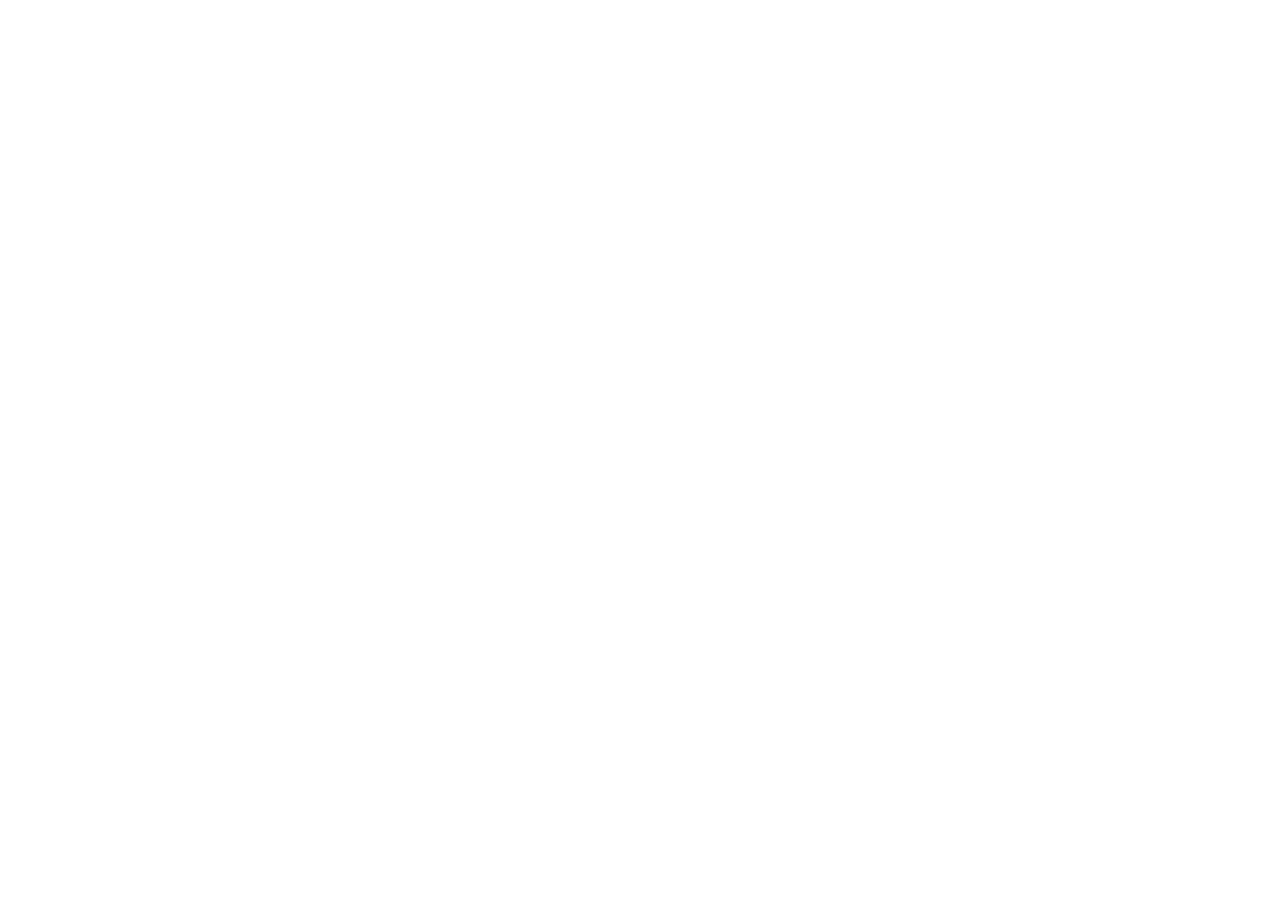
==== index.html @ 0e445afa "proposal" ====
<!DOCTYPE html>
<html lang="en">
<head>
    <meta charset="UTF-8">
    <meta name="viewport" content="width=device-width, initial-scale=1.0">
    <title>Document</title>
</head>
<body>
    
</body>
</html>
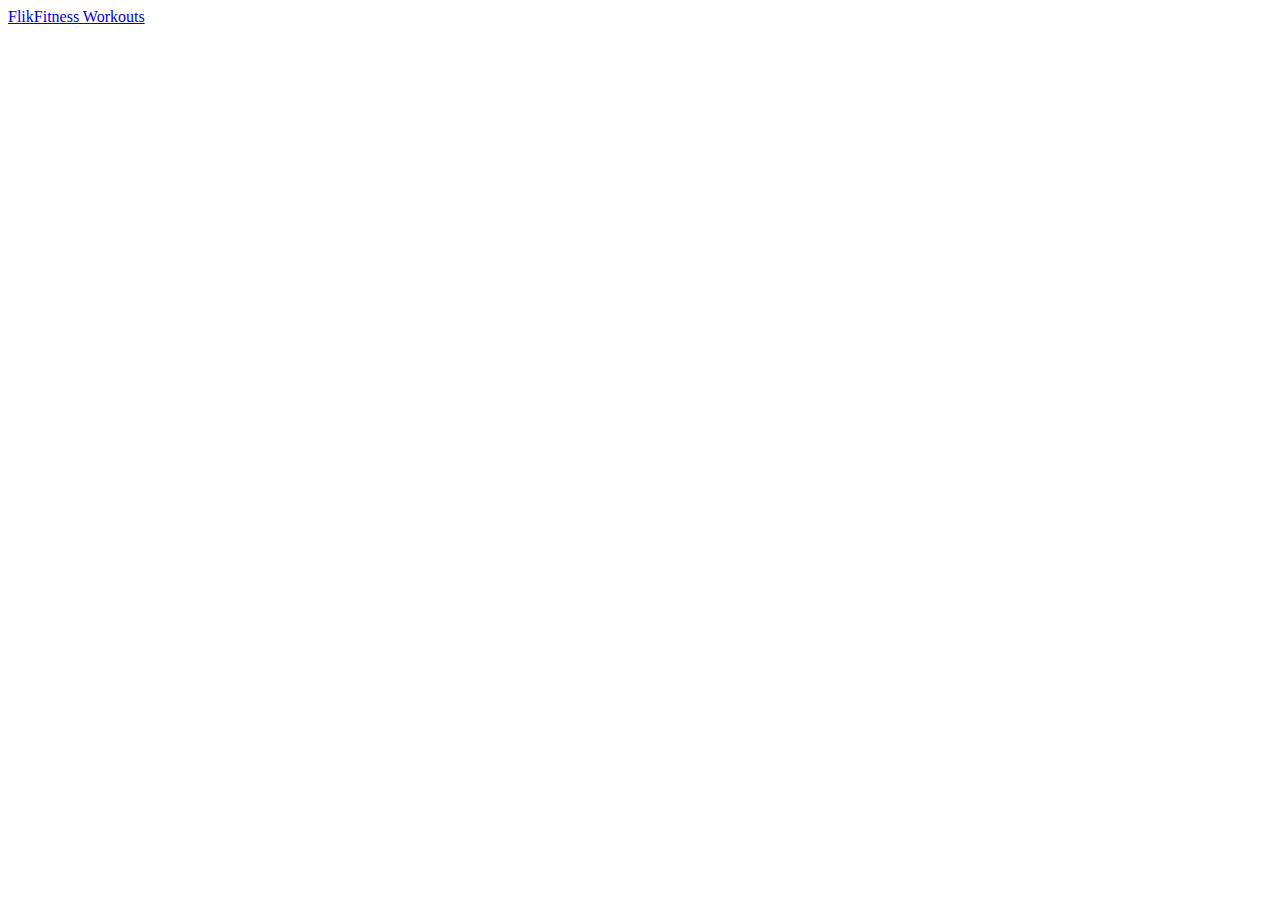
==== commit 5189464c: "update to index" ====
--- a/index.html
+++ b/index.html
@@ -6,6 +6,6 @@
     <title>Document</title>
 </head>
 <body>
-    
+    <a href="www.flikfitnessworkouts.com">FlikFitness Workouts</a>
 </body>
 </html>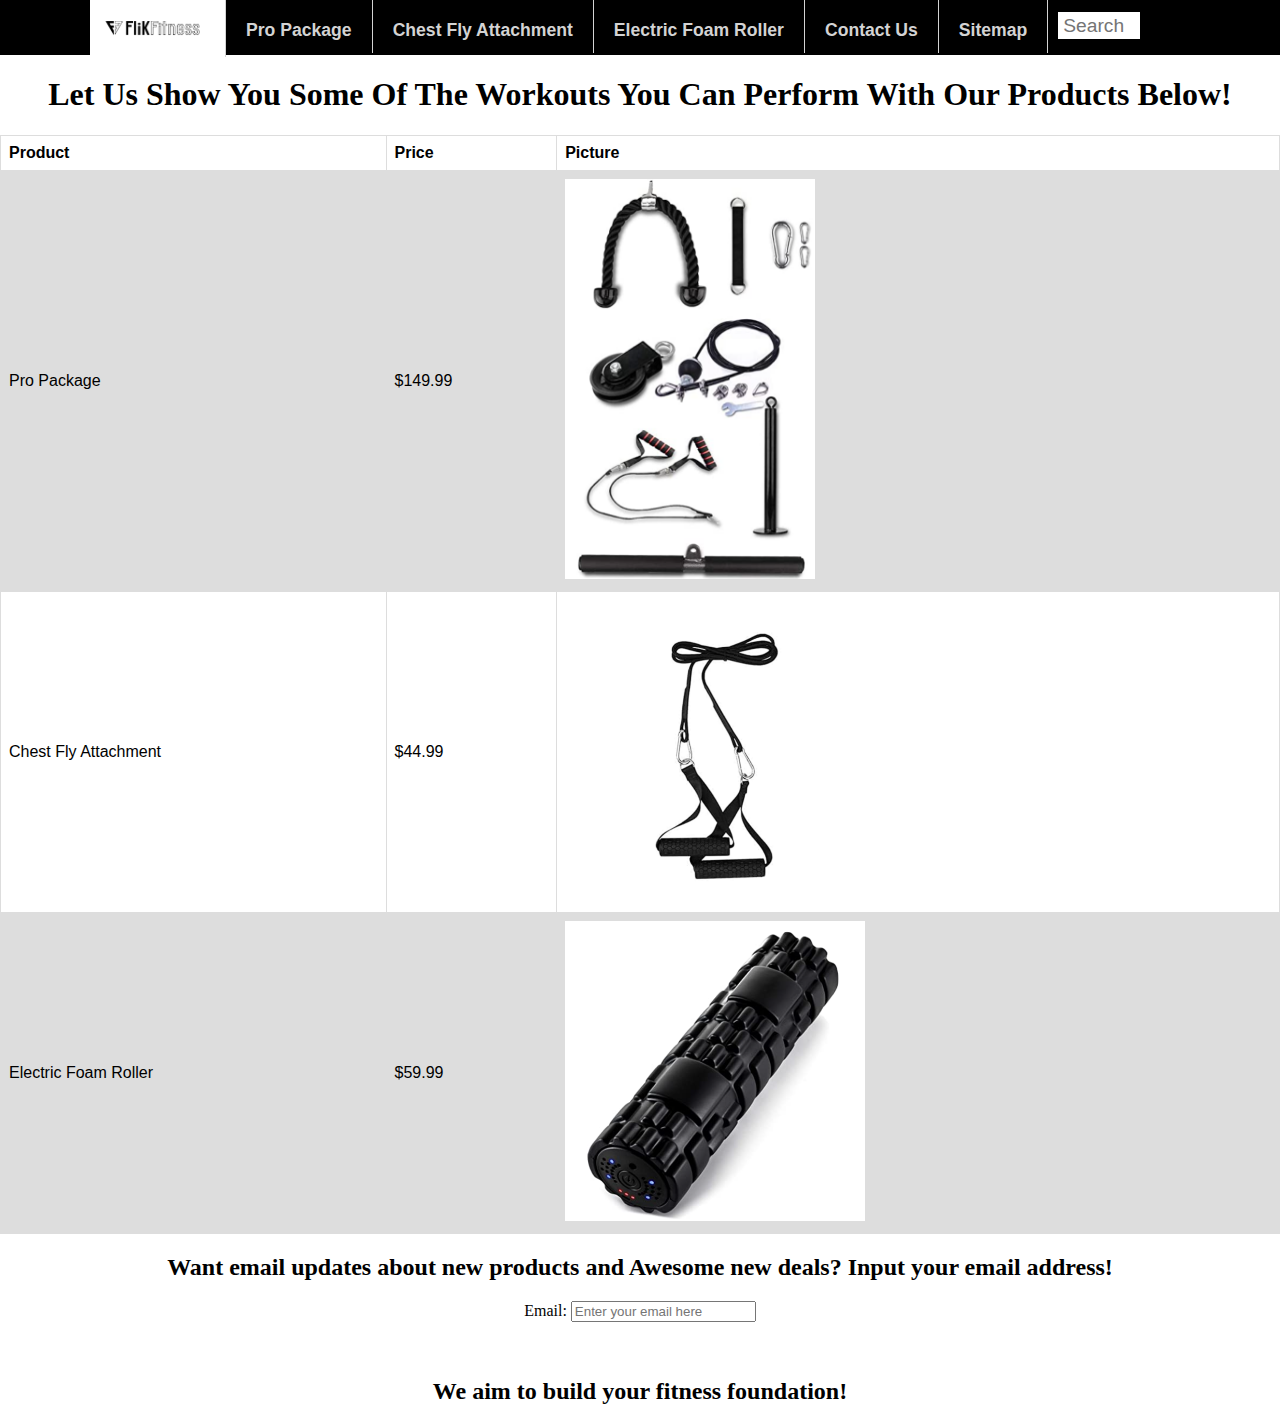
==== commit 54030bf6: "update to index.html" ====
--- a/index.html
+++ b/index.html
@@ -3,9 +3,210 @@
 <head>
     <meta charset="UTF-8">
     <meta name="viewport" content="width=device-width, initial-scale=1.0">
-    <title>Document</title>
+    <title>BBC</title>
+
+    <style>
+
+body {
+            margin:0;
+        }
+#topbar {
+            background-color: black;
+            width: 100%;
+            height: 55px;
+        }
+.fixedwidth {
+   width: 1100px;
+   margin:0 auto;
+}
+
+#logo {
+    float: left;
+    padding-right: 10px;
+    padding-top: 3px;
+    border-right: 1px solid lightgrey;
+    background-color: white;
+}
+
+#signIn {
+    border-right: 1px solid lightgrey;
+    padding-right: 20px;
+    float: left;
+}
+
+#signIn img {
+    position: relative;
+    top:3px;
+}
+
+#menuItemsDiv {
+    float:left;
+    color: white;
+}
+
+#menuItemsDiv ul {
+    margin: 0;
+    padding: 0;
+}
+#menuItemsDiv li {
+    list-style: none;
+    border-right: 1px solid lightgrey;
+    font-size: 1.1em;
+    height:100%;
+    font-weight: bold;
+    font-family: Arial, Helvetica, sans-serif;
+    padding: 20px 20px 12px 20px;
+    float: left;
+
+}
+
+#searchDiv {
+    float: left;
+    padding: 5px 0 0 10px;
+}
+
+#searchDiv input {
+    height: 25px;
+    width: 75px;
+    border: none;
+    float: left;
+    font-size: 1.2em;
+    padding-left: 5px;
+    margin-top: 7px;
+}
+
+a {
+    color: lightgrey;
+    text-decoration: none;
+}
+a:hover {
+    text-decoration: underline green;
+    color: grey;
+    
+}
+
+table {
+  font-family: arial, sans-serif;
+  border-collapse: collapse;
+  width: 100%;
+}
+
+td, th {
+  border: 1px solid #dddddd;
+  text-align: left;
+  padding: 8px;
+}
+
+tr:nth-child(even) {
+  background-color: #dddddd;
+}
+
+h1, h2 {
+    text-align: center;
+}
+
+#email-form {
+   text-align: center;
+}
+
+#spacing {
+    padding-bottom: 20px;
+}
+
+    </style> 
+
+
+
 </head>
 <body>
-    <a href="www.flikfitnessworkouts.com">FlikFitness Workouts</a>
+    
+    <div id="container">
+
+        <div id="topbar">
+
+            <div class="fixedwidth">
+                <div id="logo">
+                    <img src="images/transparent logo new.png" alt="FlikFitness logo" width=125; height=50/>
+                </div>
+
+
+                <div id="menuItemsDiv">
+                    <ul>
+                        <li><a href="#">Pro Package</a></li>
+                        <li><a href="chestfly.html">Chest Fly Attachment</a></li>
+                        <li><a href="#">Electric Foam Roller</a></li>
+                        <li><a href="https://flikfitness.com/pages/contact-us">Contact Us</a></li>
+                        <li><a href="sitemap.html">Sitemap</a></li>
+
+                    </ul>
+                </div>
+
+                <div id="searchDiv">
+                    <input type="text" placeholder="Search"/>
+                </div> 
+           
+            </div>
+
+
+        </div>
+
+
+    </div>
+
+    <h1>Let Us Show You Some Of The Workouts You Can Perform With Our Products Below!</h1> 
+
+    <table>
+        <tr>
+          <th>Product</th>
+          <th>Price</th>
+          <th>Picture</th>
+        </tr>
+        <tr>
+          <td>Pro Package</td>
+          <td>$149.99</td>
+          <td> <a href="https://flikfitness.com/collections/all/products/flikfitness-home-gym"> <img src="images/HomeGym Pro Package.PNG" alt="Pro Package Picture" width=250; height=400/>
+          </a></td>
+        </tr>
+        <tr>
+          <td>Chest Fly Attachment</td>
+          <td>$44.99</td>
+          <td><a href="https://flikfitness.com/collections/all/products/back-strength-blaster-exerciser-with-heavy-duty-gym-cable-handle-for-cable-machines-lat-pulldowns-bodybuilding-triceps-extension"> <img src="images/black handle chest fly attachment.PNG" alt="Chest Fly Attachment Picture" width=300; height=300/>
+        </a></td>
+        </tr>
+        <tr>
+          <td>Electric Foam Roller</td>
+          <td>$59.99</td>
+          <td> <a href="https://flikfitness.com/collections/all/products/flikfitness-electric-massaging-foam-roller"><img src="images/black vibrating foam roller.PNG" alt="Electric Foam Roller Picture" width=300; height=300/>
+        </a></td>
+        </tr>
+      </table>
+
+      <h2>Want email updates about new products and Awesome new deals? Input your email address!</h2>
+      <form id="email-form">
+        <label for="email">Email:    </label>
+        <input
+        type="text"
+        id="email"
+        name="email"
+        maxlength="100"
+        placeholder="Enter your email here"
+        />
+    </fieldset>
+    </form>
+
+    <p id="spacing">
+        
+    </p>
+
+    <h2>
+        We aim to build your fitness foundation!
+    </h2>
+
+      
+
+
+
+
+
 </body>
 </html>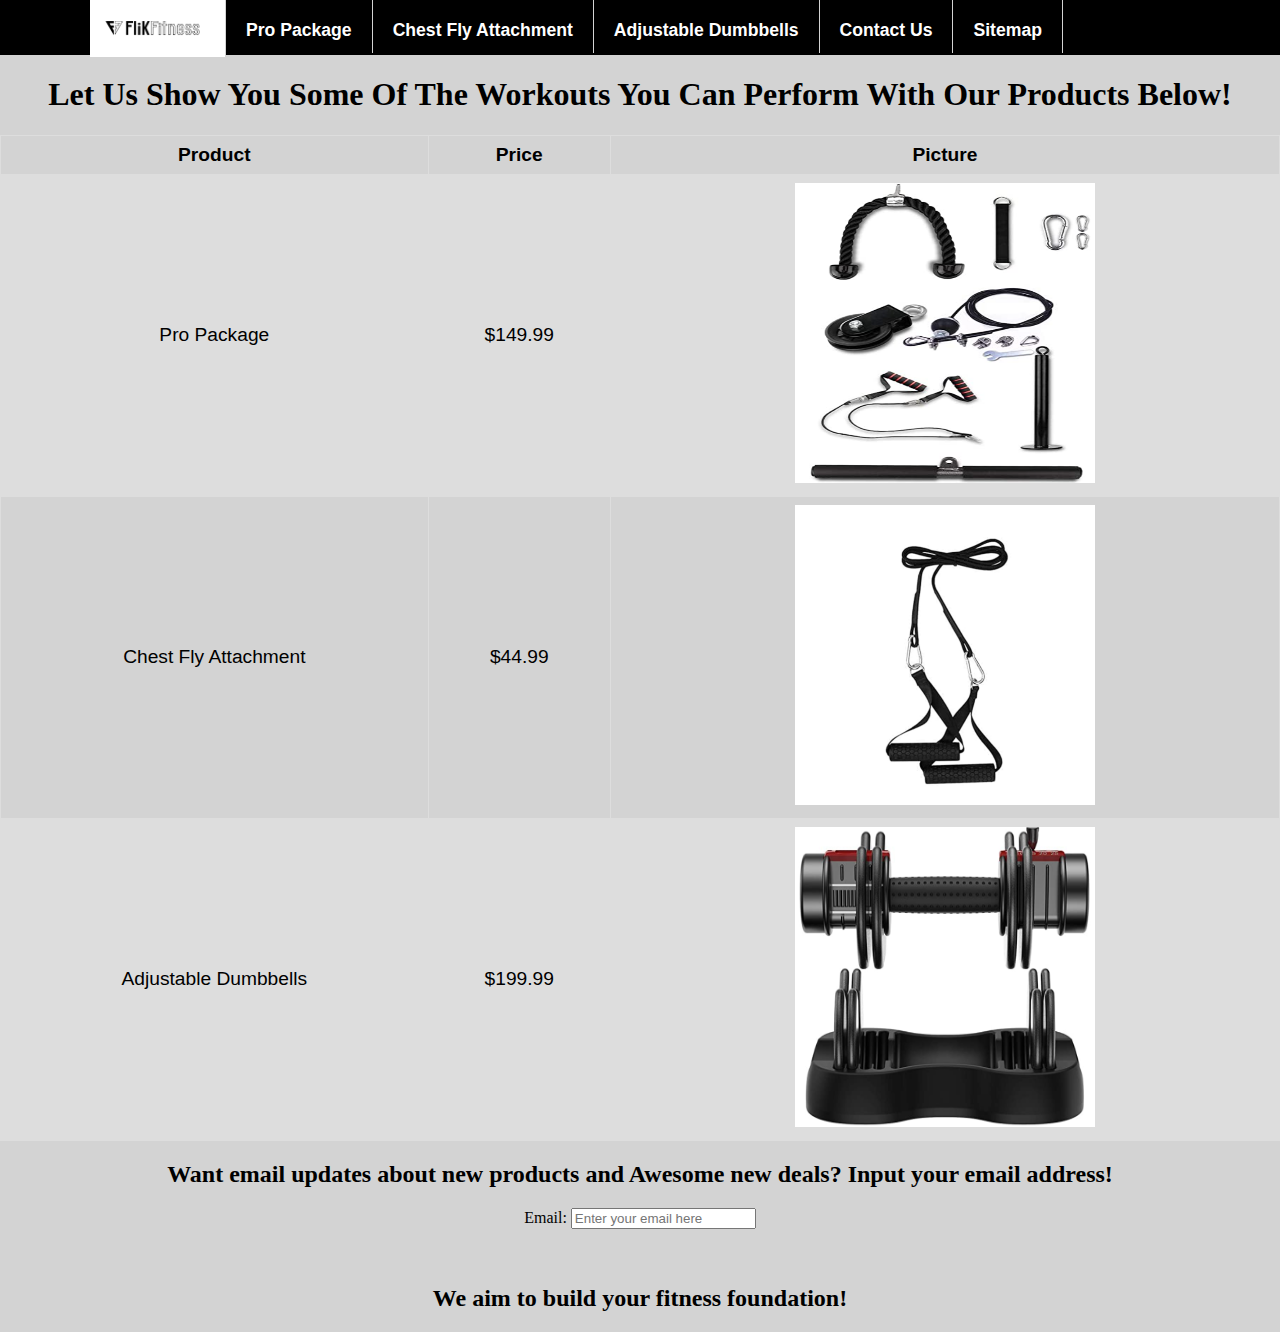
==== commit 33e4a12b: "version 2" ====
--- a/index.html
+++ b/index.html
@@ -3,99 +3,16 @@
 <head>
     <meta charset="UTF-8">
     <meta name="viewport" content="width=device-width, initial-scale=1.0">
-    <title>BBC</title>
-
+    <meta name="description" content="Home gym equipment at an affordable price.">
+    <meta name="keywords" content="Gym, crossfit, health, fitness, affordable">
+    <meta name="missionStatement" content="Building your fitness foundation">
+    <title>FlikFitness: A Fitter Future</title>
+    <link rel="shortcut icon" href="images/Just the logo symbol.jpg" type="image/x-icon">
+    <link rel="stylesheet" type="text/css" href="styles/styleAll.css" />
     <style>
 
-body {
-            margin:0;
-        }
-#topbar {
-            background-color: black;
-            width: 100%;
-            height: 55px;
-        }
-.fixedwidth {
-   width: 1100px;
-   margin:0 auto;
-}
 
-#logo {
-    float: left;
-    padding-right: 10px;
-    padding-top: 3px;
-    border-right: 1px solid lightgrey;
-    background-color: white;
-}
 
-#signIn {
-    border-right: 1px solid lightgrey;
-    padding-right: 20px;
-    float: left;
-}
-
-#signIn img {
-    position: relative;
-    top:3px;
-}
-
-#menuItemsDiv {
-    float:left;
-    color: white;
-}
-
-#menuItemsDiv ul {
-    margin: 0;
-    padding: 0;
-}
-#menuItemsDiv li {
-    list-style: none;
-    border-right: 1px solid lightgrey;
-    font-size: 1.1em;
-    height:100%;
-    font-weight: bold;
-    font-family: Arial, Helvetica, sans-serif;
-    padding: 20px 20px 12px 20px;
-    float: left;
-
-}
-
-#searchDiv {
-    float: left;
-    padding: 5px 0 0 10px;
-}
-
-#searchDiv input {
-    height: 25px;
-    width: 75px;
-    border: none;
-    float: left;
-    font-size: 1.2em;
-    padding-left: 5px;
-    margin-top: 7px;
-}
-
-a {
-    color: lightgrey;
-    text-decoration: none;
-}
-a:hover {
-    text-decoration: underline green;
-    color: grey;
-    
-}
-
-table {
-  font-family: arial, sans-serif;
-  border-collapse: collapse;
-  width: 100%;
-}
-
-td, th {
-  border: 1px solid #dddddd;
-  text-align: left;
-  padding: 8px;
-}
 
 tr:nth-child(even) {
   background-color: #dddddd;
@@ -113,6 +30,17 @@
     padding-bottom: 20px;
 }
 
+.thumbnail {
+    width:"300";
+    height:"300";
+    transition: transform .5s;
+}
+
+.thumbnail:hover {
+    transform: scale(1.3);
+
+}
+
     </style> 
 
 
@@ -126,24 +54,24 @@
 
             <div class="fixedwidth">
                 <div id="logo">
-                    <img src="images/transparent logo new.png" alt="FlikFitness logo" width=125; height=50/>
+                    <a href="index.html"> <img src="images/transparent logo new.png" alt="FlikFitness logo" width=125; height=50/>
+                    </a>
+                    
                 </div>
 
 
                 <div id="menuItemsDiv">
                     <ul>
-                        <li><a href="#">Pro Package</a></li>
+                        <li><a href="propackage.html">Pro Package</a></li>
                         <li><a href="chestfly.html">Chest Fly Attachment</a></li>
-                        <li><a href="#">Electric Foam Roller</a></li>
+                        <li><a href="adjustableDumbbells.html">Adjustable Dumbbells</a></li>
                         <li><a href="https://flikfitness.com/pages/contact-us">Contact Us</a></li>
                         <li><a href="sitemap.html">Sitemap</a></li>
 
                     </ul>
                 </div>
 
-                <div id="searchDiv">
-                    <input type="text" placeholder="Search"/>
-                </div> 
+            
            
             </div>
 
@@ -164,19 +92,19 @@
         <tr>
           <td>Pro Package</td>
           <td>$149.99</td>
-          <td> <a href="https://flikfitness.com/collections/all/products/flikfitness-home-gym"> <img src="images/HomeGym Pro Package.PNG" alt="Pro Package Picture" width=250; height=400/>
+          <td> <a href="https://flikfitness.com/collections/all/products/flikfitness-home-gym"> <img class="thumbnail" src="images/HomeGym Pro Package.PNG" alt="Pro Package Picture" width=300; height=300/>
           </a></td>
         </tr>
         <tr>
           <td>Chest Fly Attachment</td>
           <td>$44.99</td>
-          <td><a href="https://flikfitness.com/collections/all/products/back-strength-blaster-exerciser-with-heavy-duty-gym-cable-handle-for-cable-machines-lat-pulldowns-bodybuilding-triceps-extension"> <img src="images/black handle chest fly attachment.PNG" alt="Chest Fly Attachment Picture" width=300; height=300/>
+          <td><a href="https://flikfitness.com/collections/all/products/back-strength-blaster-exerciser-with-heavy-duty-gym-cable-handle-for-cable-machines-lat-pulldowns-bodybuilding-triceps-extension"> <img class="thumbnail" src="images/black handle chest fly attachment.PNG" alt="Chest Fly Attachment Picture" width=300; height=300/>
         </a></td>
         </tr>
         <tr>
-          <td>Electric Foam Roller</td>
-          <td>$59.99</td>
-          <td> <a href="https://flikfitness.com/collections/all/products/flikfitness-electric-massaging-foam-roller"><img src="images/black vibrating foam roller.PNG" alt="Electric Foam Roller Picture" width=300; height=300/>
+          <td>Adjustable Dumbbells</td>
+          <td>$199.99</td>
+          <td> <a href="https://flikfitness.com/collections/all/products/flikfitness-adjustable-dumbells"><img class="thumbnail" src="images/best dumbell pic.PNG" alt="Adjustable dumbbells picture" width=300; height=300/>
         </a></td>
         </tr>
       </table>
--- a/styles/styleAll.css
+++ b/styles/styleAll.css
@@ -0,0 +1,79 @@
+body {
+    background-color: lightgrey;
+    margin: 0; 
+}
+
+#topbar {
+    background-color: black;
+    width: 100%;
+    height: 55px;
+}
+.fixedwidth {
+width: 1100px;
+margin:0 auto;
+}
+
+#logo {
+float: left;
+padding-right: 10px;
+padding-top: 3px;
+border-right: 1px solid lightgrey;
+background-color: white;
+}
+
+#signIn {
+border-right: 1px solid lightgrey;
+padding-right: 20px;
+float: left;
+}
+
+#signIn img {
+position: relative;
+top:3px;
+}
+
+#menuItemsDiv {
+float:left;
+color: white;
+}
+
+#menuItemsDiv ul {
+margin: 0;
+padding: 0;
+}
+#menuItemsDiv li {
+list-style: none;
+border-right: 1px solid lightgrey;
+font-size: 1.1em;
+height:100%;
+font-weight: bold;
+font-family: Arial, Helvetica, sans-serif;
+padding: 20px 20px 12px 20px;
+float: left;
+
+}
+
+
+
+a {
+color: white;
+text-decoration: none;
+}
+a:hover {
+text-decoration: underline black;
+color: grey;
+
+}
+
+table {
+    font-family: arial, sans-serif;
+    border-collapse: collapse;
+    width: 100%;
+  }
+  
+td, th {
+    border: 1px solid #dddddd;
+    text-align: center;
+    padding: 8px;
+    font-size: larger;
+  }
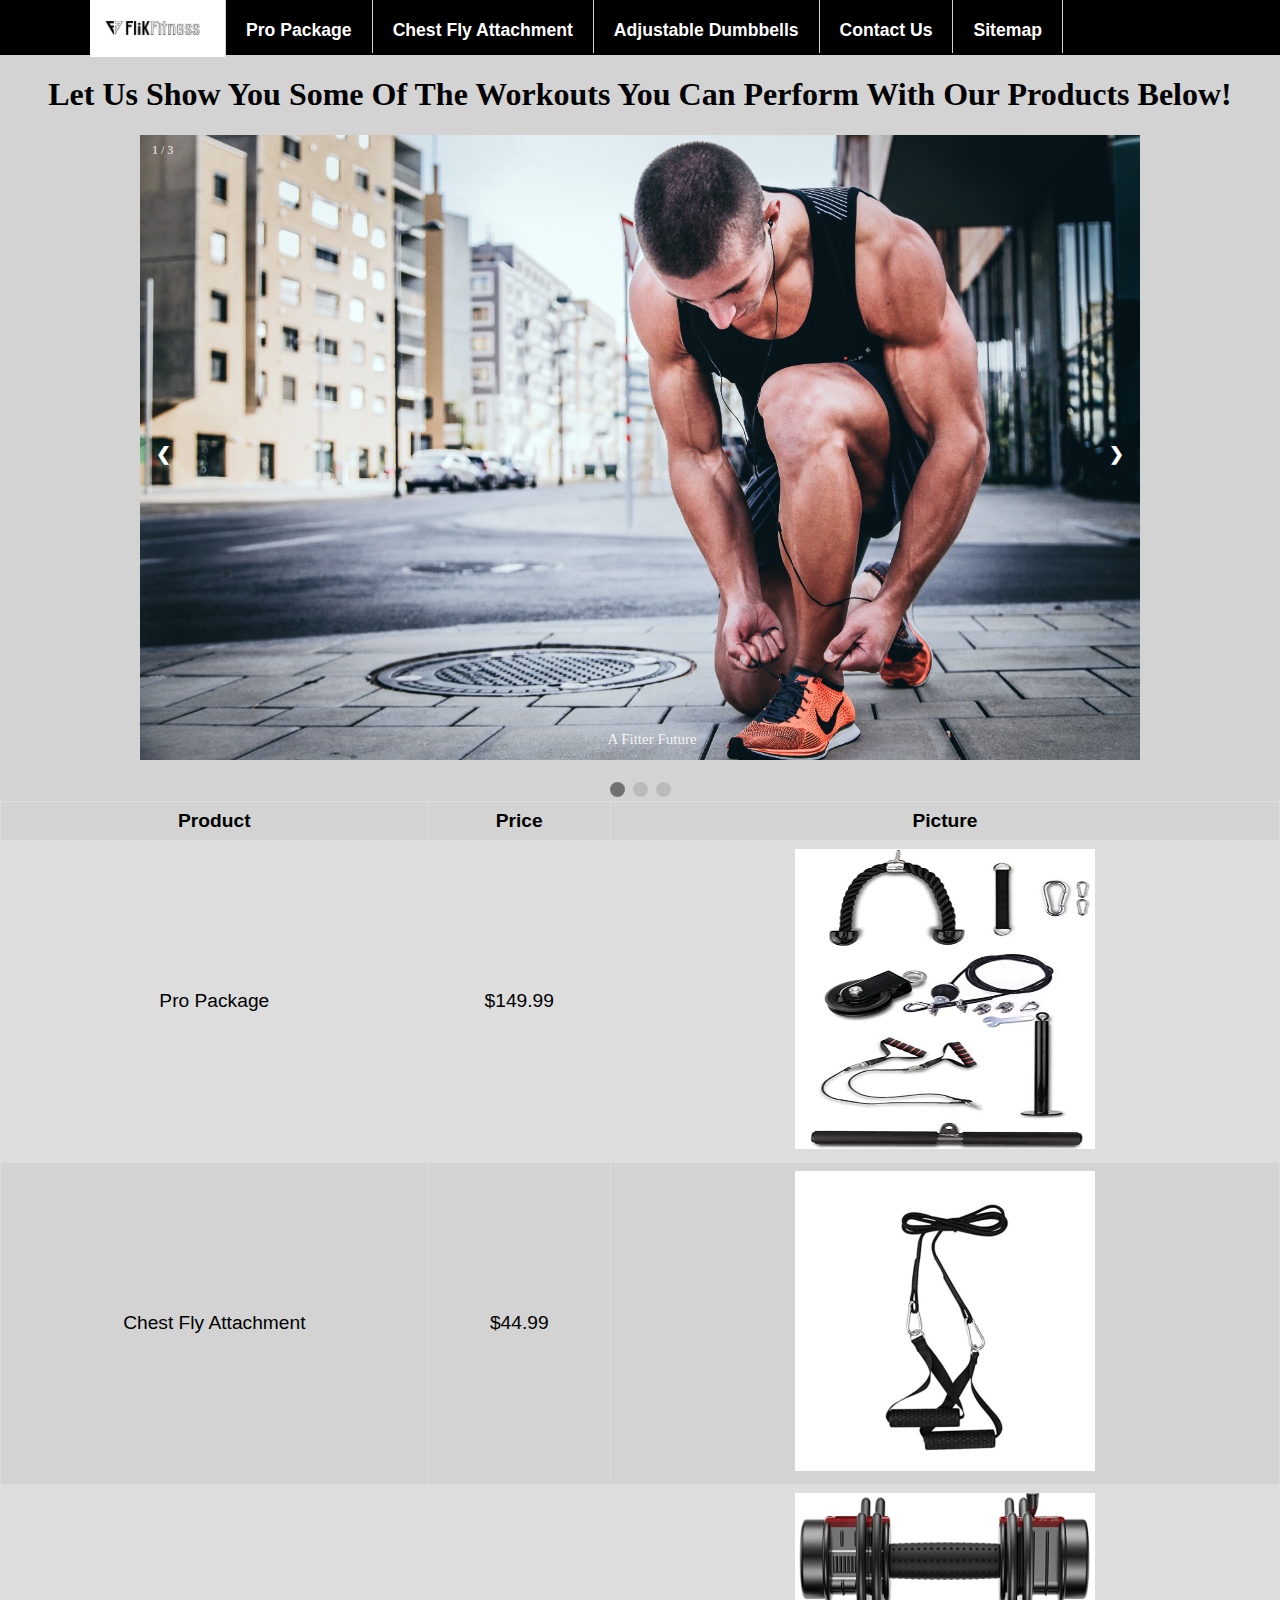
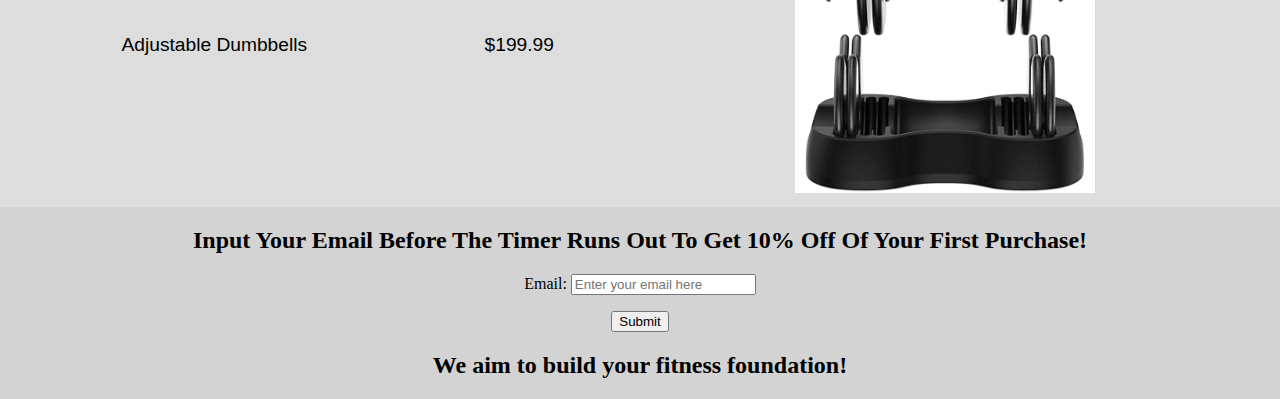
==== commit 2770de21: "Final Submission" ====
--- a/index.html
+++ b/index.html
@@ -41,6 +41,106 @@
 
 }
 
+#timer {
+    color: red;
+}
+
+/* Slideshow container */
+.slideshow-container {
+  max-width: 1000px;
+  position: relative;
+  margin: auto;
+}
+
+/* Hide the images by default */
+.mySlides {
+  display: none;
+}
+
+/* Next & previous buttons */
+.prev, .next {
+  cursor: pointer;
+  position: absolute;
+  top: 50%;
+  width: auto;
+  margin-top: -22px;
+  padding: 16px;
+  color: white;
+  font-weight: bold;
+  font-size: 18px;
+  transition: 0.6s ease;
+  border-radius: 0 3px 3px 0;
+  user-select: none;
+}
+
+/* Position the "next button" to the right */
+.next {
+  right: 0;
+  border-radius: 3px 0 0 3px;
+}
+
+/* On hover, add a black background color with a little bit see-through */
+.prev:hover, .next:hover {
+  background-color: rgba(0,0,0,0.8);
+}
+
+/* Caption text */
+.text {
+  color: #f2f2f2;
+  font-size: 15px;
+  padding: 8px 12px;
+  position: absolute;
+  bottom: 8px;
+  width: 100%;
+  text-align: center;
+}
+
+/* Number text (1/3 etc) */
+.numbertext {
+  color: #f2f2f2;
+  font-size: 12px;
+  padding: 8px 12px;
+  position: absolute;
+  top: 0;
+}
+
+/* The dots/bullets/indicators */
+.dot {
+  cursor: pointer;
+  height: 15px;
+  width: 15px;
+  margin: 0 2px;
+  background-color: #bbb;
+  border-radius: 50%;
+  display: inline-block;
+  transition: background-color 0.6s ease;
+}
+
+.active, .dot:hover {
+  background-color: #717171;
+}
+
+/* Fading animation */
+.fade {
+  -webkit-animation-name: fade;
+  -webkit-animation-duration: 1.5s;
+  animation-name: fade;
+  animation-duration: 1.5s;
+}
+
+@-webkit-keyframes fade {
+  from {opacity: .4}
+  to {opacity: 1}
+}
+
+@keyframes fade {
+  from {opacity: .4}
+  to {opacity: 1}
+}
+
+.submitButton {
+text-align: center;    }
+
     </style> 
 
 
@@ -81,7 +181,43 @@
 
     </div>
 
-    <h1>Let Us Show You Some Of The Workouts You Can Perform With Our Products Below!</h1> 
+    <h1>Let Us Show You Some Of The Workouts You Can Perform With Our Products Below!</h1>
+    <!-- Slideshow container -->
+<div class="slideshow-container">
+
+    <!-- Full-width images with number and caption text -->
+    <div class="mySlides fade">
+      <div class="numbertext">1 / 3</div>
+      <img src="images/A fitter future homepage.jpg" style="width:100%; height:50%">
+      <div class="text">A Fitter Future</div>
+    </div>
+  
+    <div class="mySlides fade">
+      <div class="numbertext">2 / 3</div>
+      <img src="images/Bosu ball guy.jpg" style="width:100%; height:50%">
+      <div class="text">Your Fitness Foundation Matters</div>
+    </div>
+  
+    <div class="mySlides fade">
+      <div class="numbertext">3 / 3</div>
+      <img src="images/Colorful sneakers core.jpg" style="width:100%; height:50%">
+      <div class="text">Lets Work!</div>
+    </div>
+  
+    <!-- Next and previous buttons -->
+    <a class="prev" onclick="plusSlides(-1)">&#10094;</a>
+    <a class="next" onclick="plusSlides(1)">&#10095;</a>
+  </div>
+  <br>
+  
+  <!-- The dots/circles -->
+  <div style="text-align:center">
+    <span class="dot" onclick="currentSlide(1)"></span>
+    <span class="dot" onclick="currentSlide(2)"></span>
+    <span class="dot" onclick="currentSlide(3)"></span>
+  </div> 
+
+  
 
     <table>
         <tr>
@@ -109,7 +245,9 @@
         </tr>
       </table>
 
-      <h2>Want email updates about new products and Awesome new deals? Input your email address!</h2>
+      <h2 id = "timer"> </h2>
+      <h2>Input Your Email Before The Timer Runs Out To Get 10% Off Of Your First Purchase!</h2>
+
       <form id="email-form">
         <label for="email">Email:    </label>
         <input
@@ -119,20 +257,87 @@
         maxlength="100"
         placeholder="Enter your email here"
         />
+        
     </fieldset>
+<p></p>
     </form>
-
-    <p id="spacing">
-        
-    </p>
-
-    <h2>
+    <div class="submitButton">
+    <button id="submit" onclick="submitButton()">Submit</button>
+</div>
+    
+
+
+    <h2 id="end">
         We aim to build your fitness foundation!
     </h2>
 
       
 
-
+<script>
+    let slideIndex = 1;
+showSlides(slideIndex);
+
+function plusSlides(n) {
+  showSlides(slideIndex += n);
+}
+
+function currentSlide(n) {
+  showSlides(slideIndex = n);
+}
+
+function showSlides(n) {
+  let i;
+  let slides = document.getElementsByClassName("mySlides");
+  let dots = document.getElementsByClassName("dot");
+  if (n > slides.length) {slideIndex = 1}
+  if (n < 1) {slideIndex = slides.length}
+  for (i = 0; i < slides.length; i++) {
+      slides[i].style.display = "none";
+  }
+  for (i = 0; i < dots.length; i++) {
+      dots[i].className = dots[i].className.replace(" active", "");
+  }
+  slides[slideIndex-1].style.display = "block";
+  dots[slideIndex-1].className += " active";
+}
+
+
+function submitButton() {
+    let name=document.getElementById("email").value;
+    if(name == "") {
+        alert("Email Form Must Be Filled Out");
+        //document.getElementById("end").innerText = "Please Input An Email Address";
+} else {
+    document.getElementById("end").innerText = "Thank You For Your Email, " + name + "! You Will Get New Deals And More!";
+}
+}
+
+
+let countDownDate = new Date("Apr 29, 2021 15:37:25").getTime();
+
+let x = setInterval(function() {
+
+  let now = new Date().getTime();
+
+  let time = countDownDate - now;
+
+  let days = Math.floor(time / (1000 * 60 * 60 * 24));
+  let hours = Math.floor((time % (1000 * 60 * 60 * 24)) / (1000 * 60 * 60));
+  let minutes = Math.floor((time % (1000 * 60 * 60)) / (1000 * 60));
+  let seconds = Math.floor((time % (1000 * 60)) / 1000);
+
+  document.getElementById("timer").innerHTML = days + "d " + hours + "h "
+  + minutes + "m " + seconds + "s ";
+
+  if (time < 0) {
+    clearInterval(x);
+    document.getElementById("timer").innerHTML = "EXPIRED";
+  }
+}, 1000);
+
+
+
+</script>
 
 
 
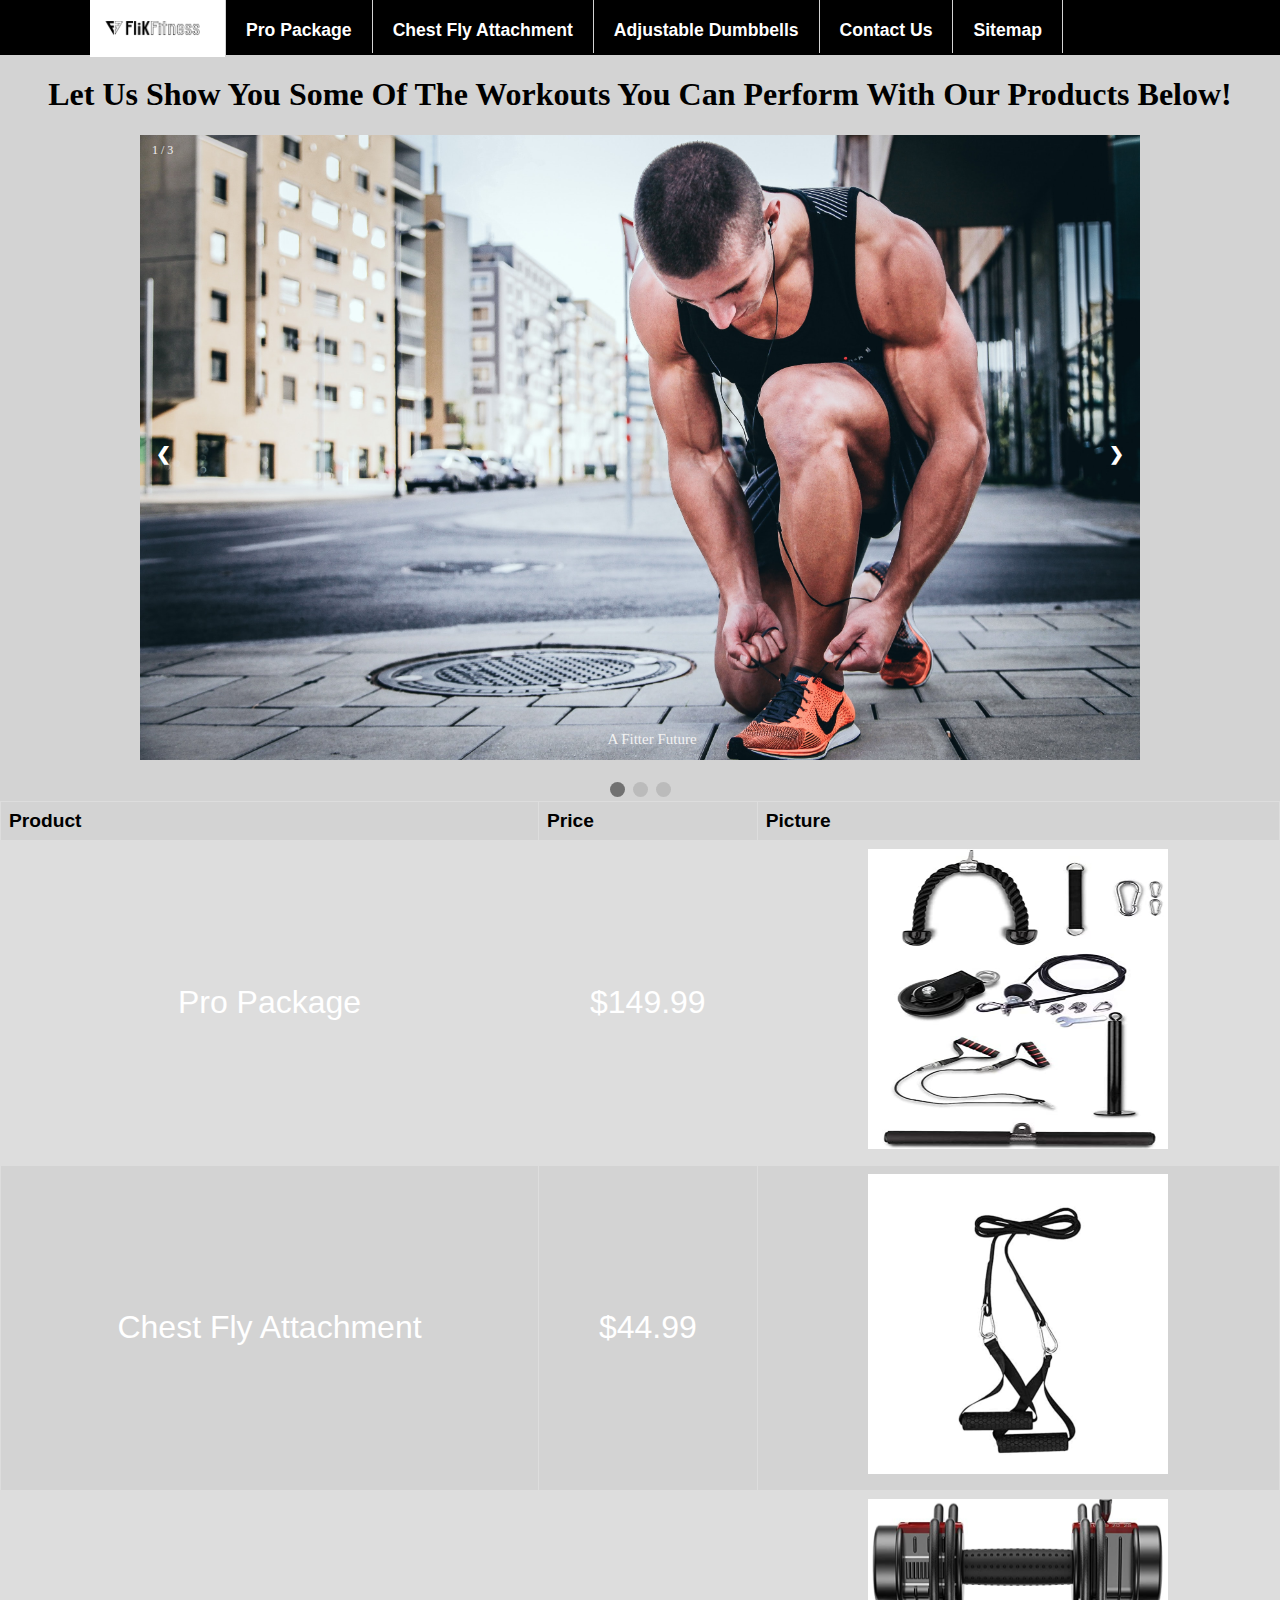
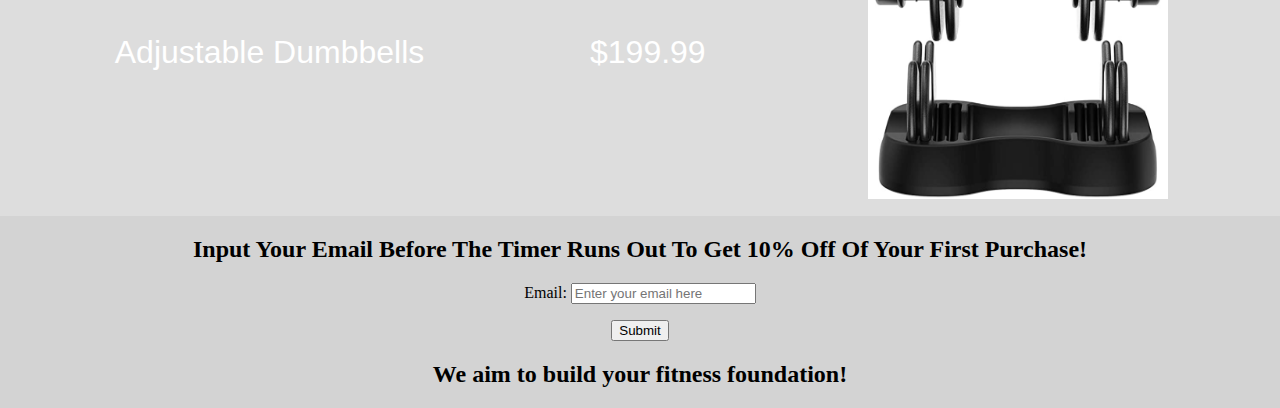
==== commit fd664cc4: "final project update" ====
--- a/index.html
+++ b/index.html
@@ -45,19 +45,16 @@
     color: red;
 }
 
-/* Slideshow container */
 .slideshow-container {
   max-width: 1000px;
   position: relative;
   margin: auto;
 }
 
-/* Hide the images by default */
 .mySlides {
   display: none;
 }
 
-/* Next & previous buttons */
 .prev, .next {
   cursor: pointer;
   position: absolute;
@@ -73,18 +70,15 @@
   user-select: none;
 }
 
-/* Position the "next button" to the right */
 .next {
   right: 0;
   border-radius: 3px 0 0 3px;
 }
 
-/* On hover, add a black background color with a little bit see-through */
 .prev:hover, .next:hover {
   background-color: rgba(0,0,0,0.8);
 }
 
-/* Caption text */
 .text {
   color: #f2f2f2;
   font-size: 15px;
@@ -95,7 +89,6 @@
   text-align: center;
 }
 
-/* Number text (1/3 etc) */
 .numbertext {
   color: #f2f2f2;
   font-size: 12px;
@@ -104,7 +97,6 @@
   top: 0;
 }
 
-/* The dots/bullets/indicators */
 .dot {
   cursor: pointer;
   height: 15px;
@@ -120,7 +112,6 @@
   background-color: #717171;
 }
 
-/* Fading animation */
 .fade {
   -webkit-animation-name: fade;
   -webkit-animation-duration: 1.5s;
--- a/styles/styleAll.css
+++ b/styles/styleAll.css
@@ -71,9 +71,17 @@
     width: 100%;
   }
   
-td, th {
+td {
     border: 1px solid #dddddd;
     text-align: center;
     padding: 8px;
+    font-size: xx-large;
+    color: white;
+  }
+
+  th {
+    border: 1px solid #dddddd;
+    text-align: left;
+    padding: 8px;
     font-size: larger;
   }
